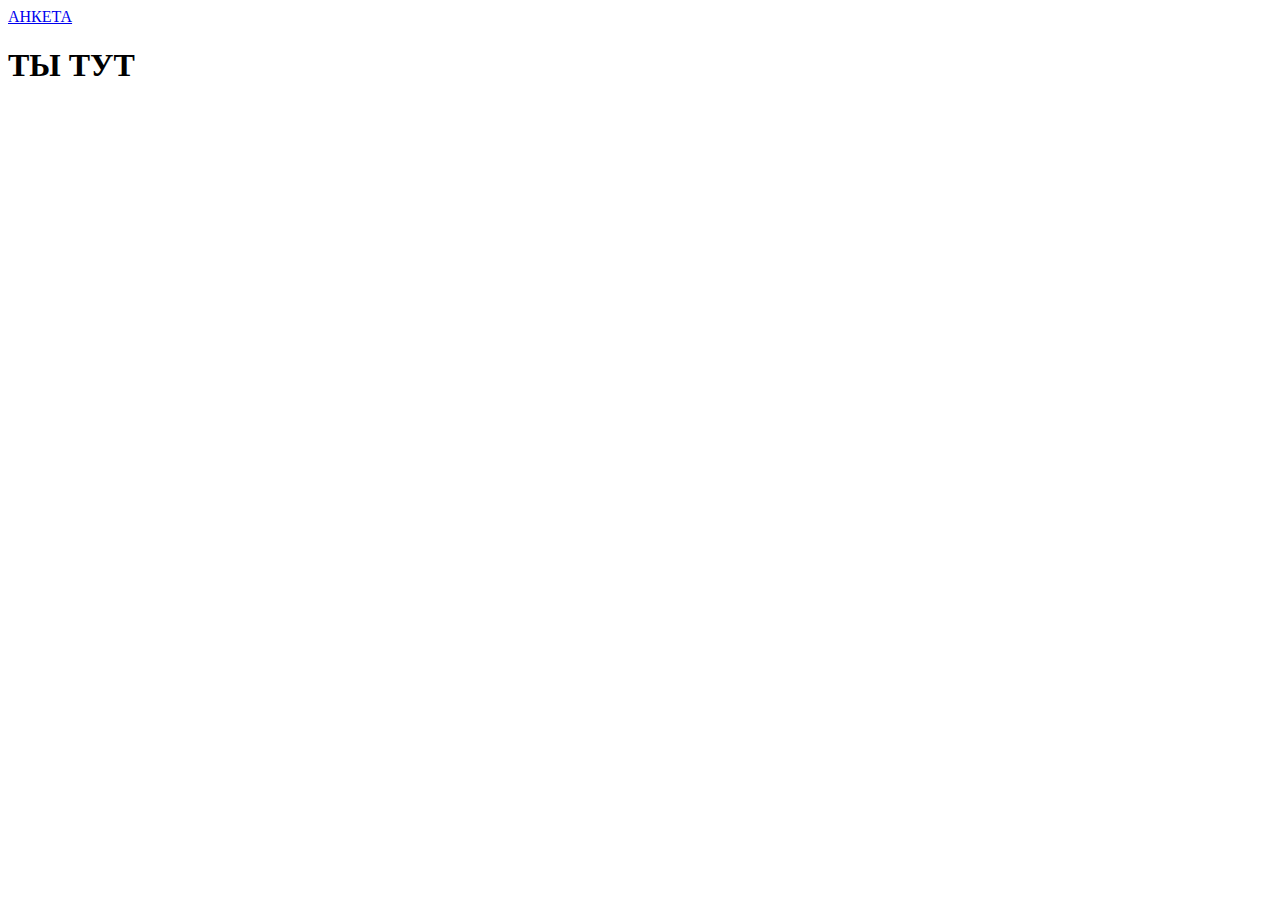
==== frontend/main/index.html @ 346991d8 "add questionnaire and func sendData" ====
<!DOCTYPE html>
<html lang="en">
<head>
    <meta charset="UTF-8">
    <meta http-equiv="X-UA-Compatible" content="IE=edge">
    <meta name="viewport" content="width=device-width, initial-scale=1.0">
    <link rel="stylesheet" href="./style.css">
    <title>Document</title>
</head>
<body>
    <header class="header">
        <nav class="nav">
            <a href="../questionnaire/questionnaire.html" class="header__link">АНКЕТА</a>
        </nav>
    </header>
    <main class="main"><h1>ТЫ ТУТ</h1></main>
</body>
</html>
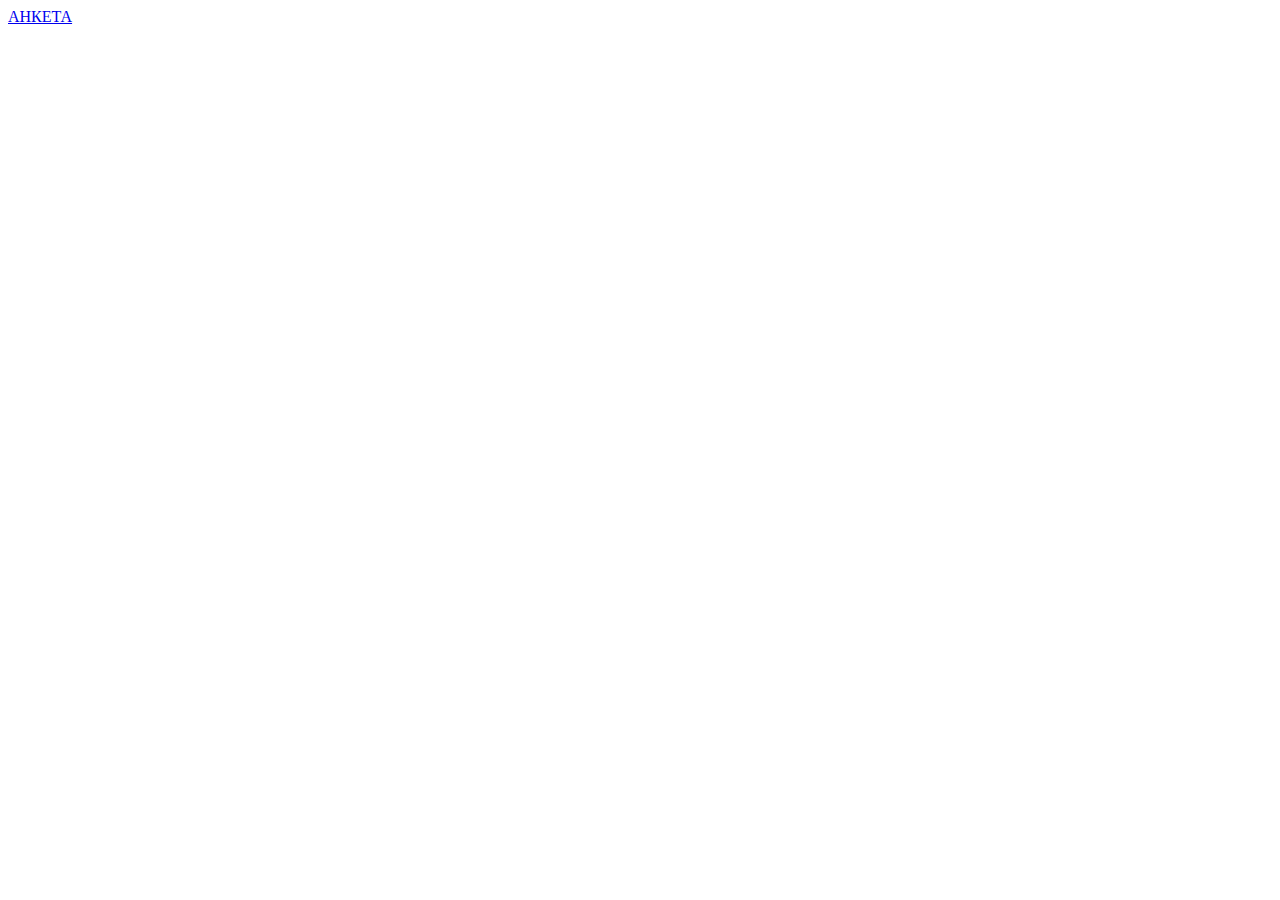
==== commit b58b5774: "add request.js" ====
--- a/frontend/main/index.html
+++ b/frontend/main/index.html
@@ -13,6 +13,9 @@
             <a href="../questionnaire/questionnaire.html" class="header__link">АНКЕТА</a>
         </nav>
     </header>
-    <main class="main"><h1>ТЫ ТУТ</h1></main>
+    <main class="main">
+        
+    </main>
+    <script src="./request.js"></script>
 </body>
 </html>